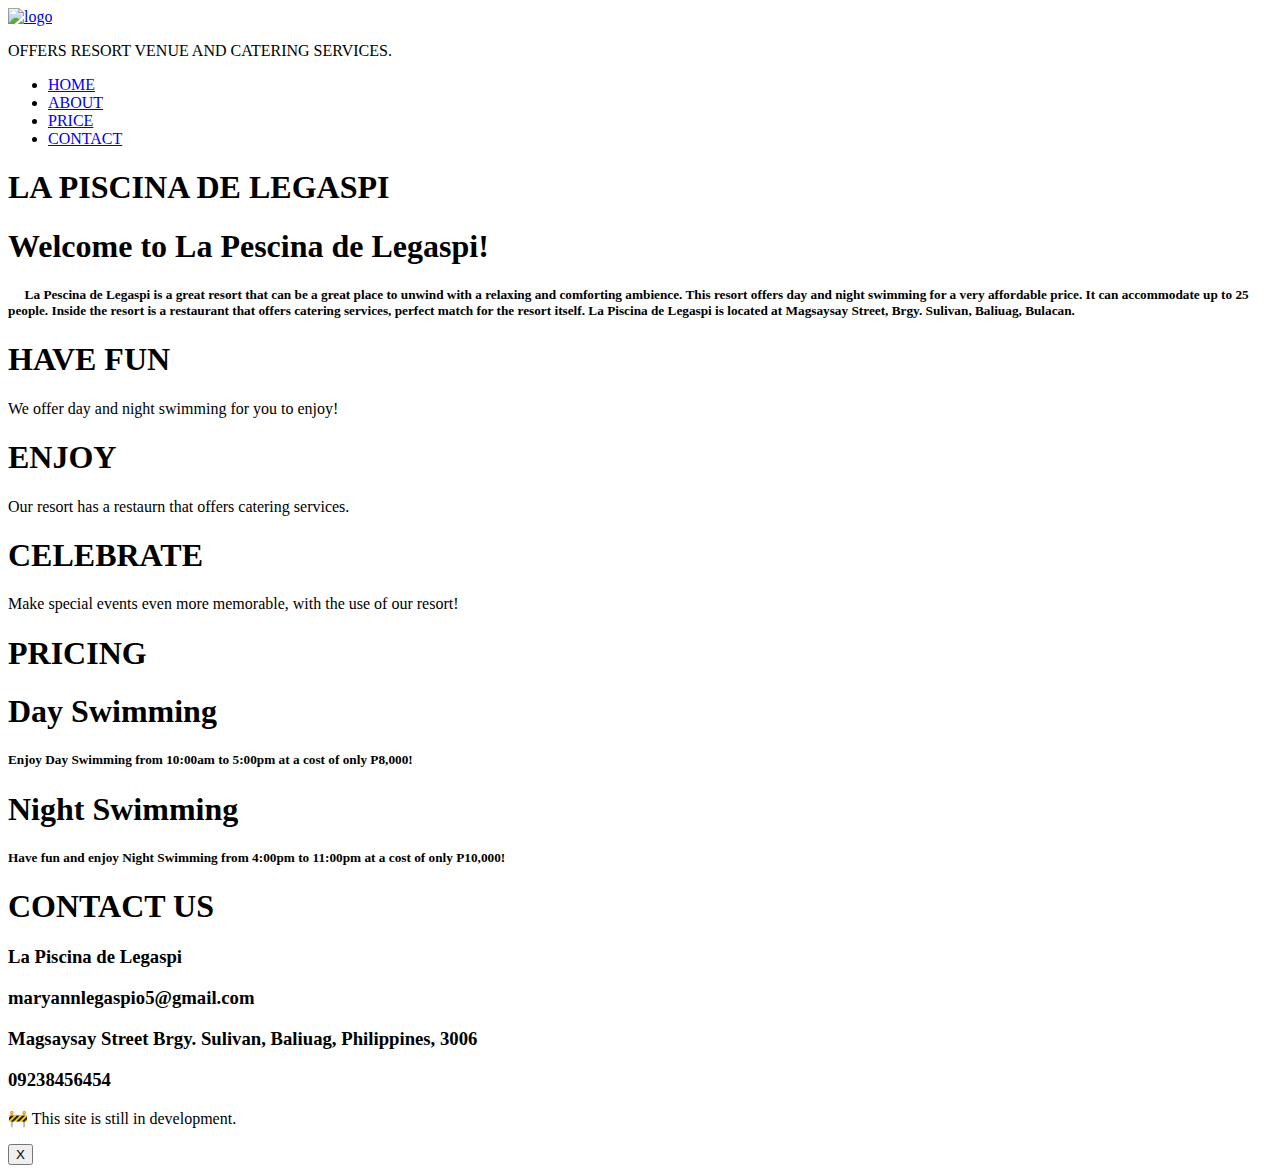
==== main.html @ aea916d8 "Add files via upload" ====
<!DOCTYPE html>
    <head>
        <title>money</title>
        <link rel="stylesheet" href="styles/main.css">

        <script src="script.js"></script>
    </head>
    <body class="mainbody">


        <header class="navbar" id="navbar">
            <a href="index.html"><img class="logo" src="images/logo.jpg" alt="logo"/></a>
            <p class="desc" id="desc">OFFERS RESORT VENUE AND CATERING SERVICES.</p>
            <ul>
                <Li><a href="#navbar">HOME</a></Li>
                <li><a href="#ABOUT">ABOUT</a></li>
                <li><a href="#PRICE">PRICE</a></li>
                <li><a href="#CONTACT">CONTACT</a></li>
            </ul>
        </header>

       <div class="startup" id="startup">
            <h1>LA PISCINA DE LEGASPI</h1>
       </div>

            <div class="maincontent">
                <div class="ABOUT" id="ABOUT">
                    <div class="ABOUT-CONTENT" class="ABOUT-COVER">
                        <h1 class="ABOUT-CONTENT" id="ABOUT-CONTENT">Welcome to La Pescina de Legaspi!</h1>
                        <h5 class="ABOUT-CONTENT" id="ABOUT-CONTENT">     La Pescina de Legaspi is a great resort that can be a great place to unwind with a relaxing and comforting ambience. This resort offers day and night swimming for a very affordable price. It can accommodate up to 25 people. Inside the resort is a restaurant that offers catering services, perfect match for the resort itself. La Piscina de Legaspi is located at Magsaysay
                            Street, Brgy. Sulivan, Baliuag, Bulacan.</h5>
                    </div>
                    <!--
                    -->
                </div>
                <div class="PREVIEW" id="PREVIEW">
                    <div class="PREVIEW-CONTENT" id="PREVIEW-CONTENT">
                        <div class="PREVIEW-CONTENT-CONTAINER" id="PREVIEW-CONTENT-CONTAINER">
                            <div class="box">
                                <div class="imgs" id="img1"></div>
                                <h1>HAVE FUN</h1>
                                <p>We offer day and night swimming for you to enjoy!</p>
                            </div>
                            <div class="box">
                                <div class="imgs" id="img2"></div>
                                <h1>ENJOY</h1>
                                <p>Our resort has a restaurn that offers catering services.</p>
                            </div>
                            <div class="box">
                                <div class="imgs" id="img3"></div>
                                <h1>CELEBRATE</h1>
                                <p>Make special events even more memorable, with the use of our resort!</p>
                        </div>
                        <div class="PREVIEW-CONTENT-DESCRIPTION" id="PREVIEW-CONTENT-DESCRIPTION">
                            
                        </div>
                    </div>
                </div>
                <div class="PRICE" id="PRICE">
                    <div class="PRICE-CONTENT">
                        <h1 class="price-header">PRICING</h1>
                        <div class="PriceBox" id="DayBox">
                            <h1 class="price-status">Day Swimming</h1>
                            <h5 class="price-desc">Enjoy Day Swimming from 10:00am to 5:00pm at a cost of only P8,000!</h5>
                        </div>
                       <div class="PriceBox" id="NightBox">
                            <h1 class="price-status">Night Swimming</h1>
                            <h5 class="price-desc">Have fun and enjoy Night Swimming from 4:00pm to 11:00pm at a cost of only P10,000!</h5>
                       </div>
                    </div>
                       <!-- <p>Pricing: 
                            Day swimming (10:00am-5:00pm)
                            P8,000
                            Night swimming (4:00pm-11:00pm)
                            P10,000
                            They also offer catering services which can be inquired in their page
                        </p>-->
                </div>
                <div class="CONTACT" id="CONTACT">
                    <h1 class="CONTACT-HEADER">
                        CONTACT US
                    </h1>
                    <h3 class="CONTACT-FACEBOOKPAGE">La Piscina de Legaspi</h3>
                    <h3 class="CONTACT-EMAIL">maryannlegaspio5@gmail.com</h3>
                    <h3 class="CONTACT-LOCATION">Magsaysay Street Brgy. Sulivan, Baliuag,
                        Philippines, 3006</h3>
                    <h3 class="CONTACT-NUMBER">09238456454</h3>
                    
                </div>
            </div>

       </div>
       <div class="warndisplay" id="warndisplay">
            <p>🚧 This site is still in development.</p>
            <button type="button" onclick="closewarn()">X</button>
       </div>
    </body>
</html>
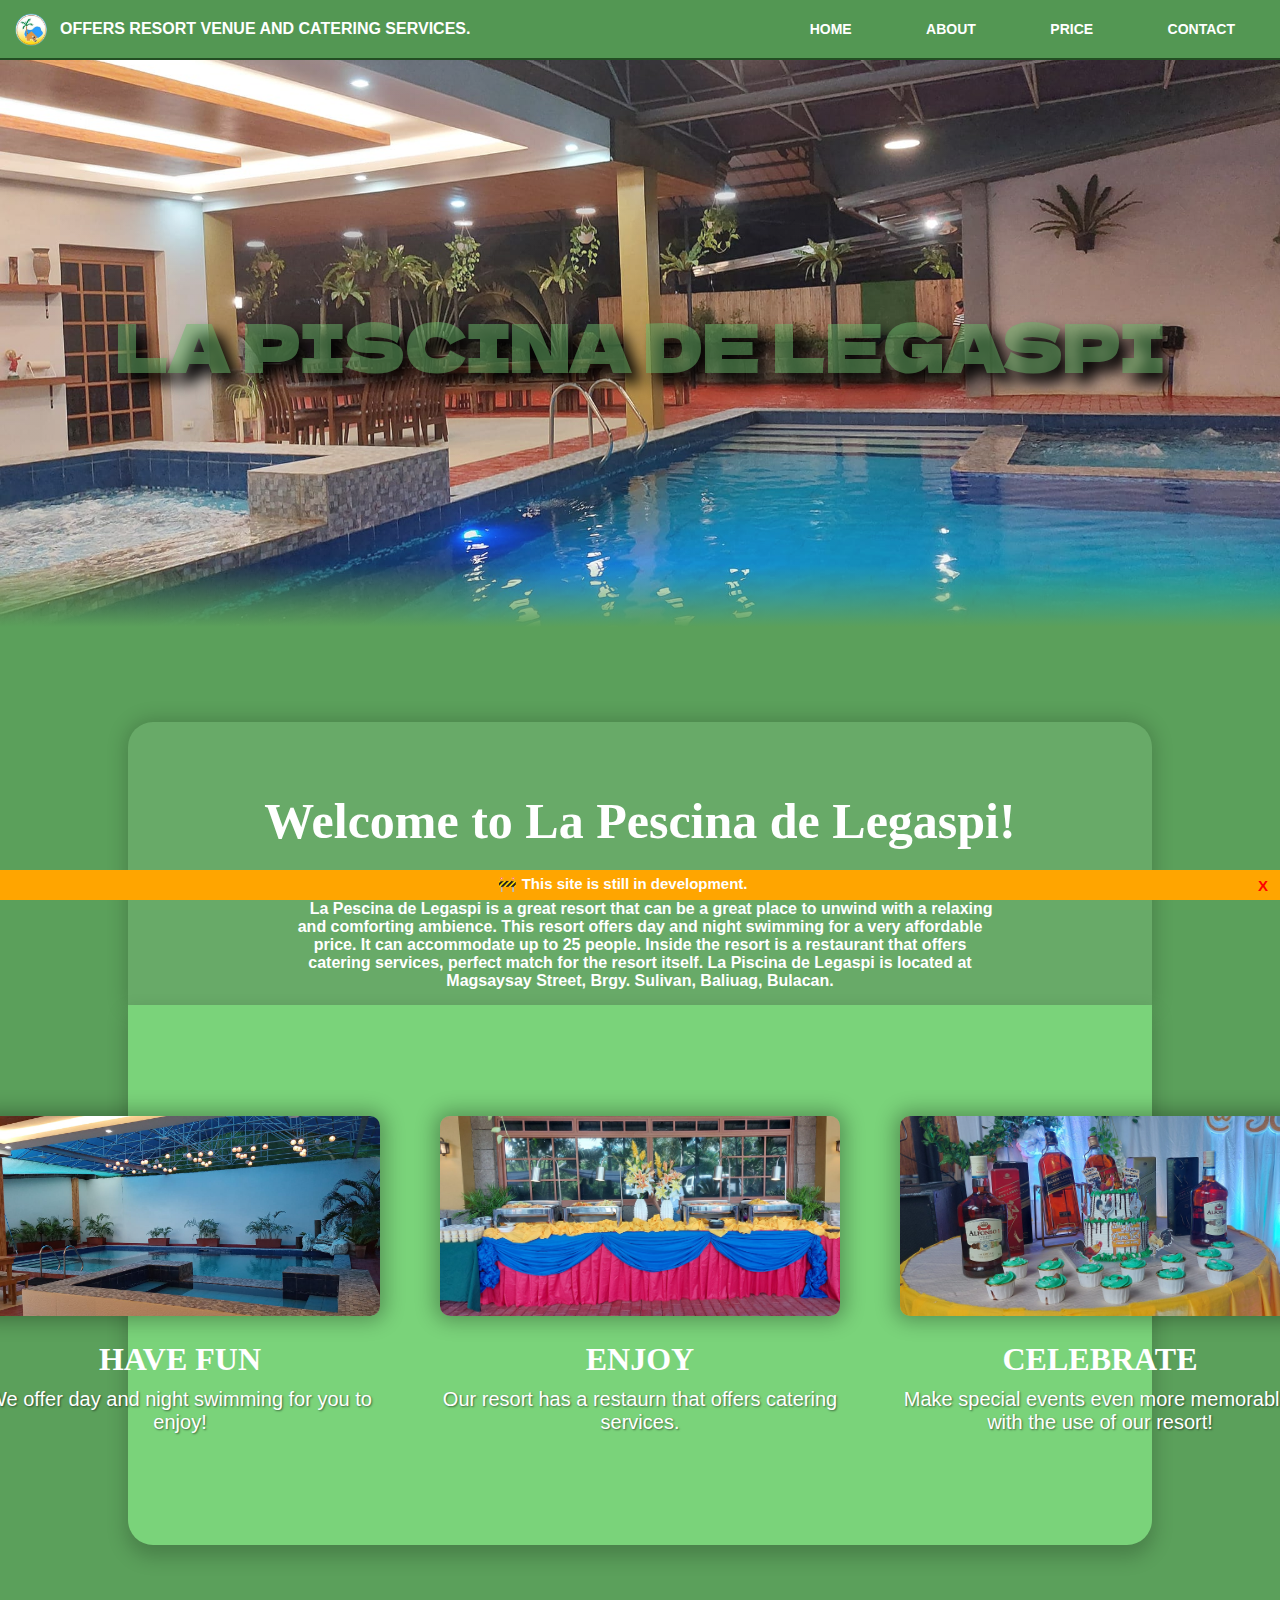
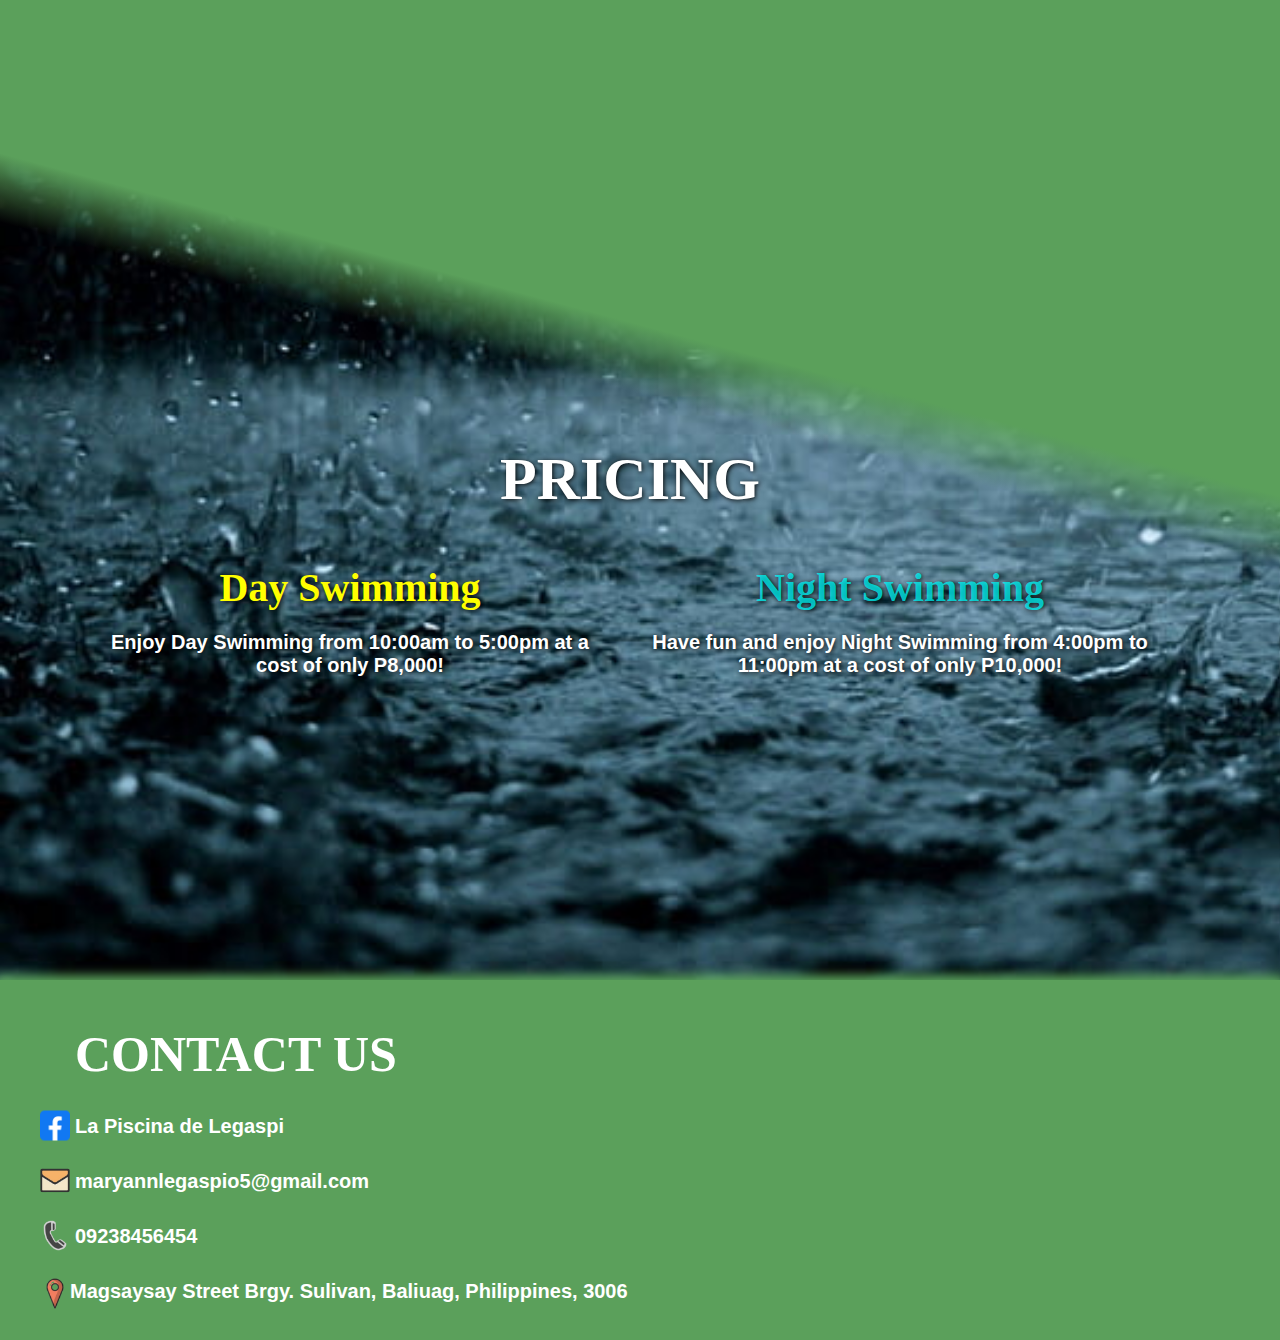
==== commit 58f5131a: "Add files via upload" ====
--- a/main.html
+++ b/main.html
@@ -80,11 +80,13 @@
                     <h1 class="CONTACT-HEADER">
                         CONTACT US
                     </h1>
-                    <h3 class="CONTACT-FACEBOOKPAGE">La Piscina de Legaspi</h3>
-                    <h3 class="CONTACT-EMAIL">maryannlegaspio5@gmail.com</h3>
-                    <h3 class="CONTACT-LOCATION">Magsaysay Street Brgy. Sulivan, Baliuag,
-                        Philippines, 3006</h3>
-                    <h3 class="CONTACT-NUMBER">09238456454</h3>
+                    <ul>
+                        <li><a href="https://www.facebook.com/LaPiscinaDeLegaspi" target="_blank" class="CONTACT-FACEBOOKPAGE" >La Piscina de Legaspi</a></li>
+                        <li><a href="mailto:mailto:maryannlegaspi05@gmail.com" target="_blank" class="CONTACT-EMAIL">maryannlegaspio5@gmail.com</a></li>
+                        <li><a href="tel:09238456454" target="_blank" class="CONTACT-NUMBER">09238456454</a></li>
+                        <li><a href="https://maps.app.goo.gl/9s4uZCNL5eL7QgUP9" target="_blank" class="CONTACT-LOCATION">Magsaysay Street Brgy. Sulivan, Baliuag,
+                            Philippines, 3006</a></li>
+                    </ul>
                     
                 </div>
             </div>
--- a/styles/main.css
+++ b/styles/main.css
@@ -0,0 +1,465 @@
+/*              MAIN HTML CSS                     */
+@import url('https://fonts.googleapis.com/css2?family=Dela+Gothic+One&display=swap');
+
+html, body{
+    scroll-behavior: smooth !important;
+}
+*{
+    margin: 0;
+    padding: 0;
+    font-family: sans-serif;
+}
+
+.mainbody{
+    background-color: rgb(207, 207, 207);
+}
+
+header{
+    width: 100%; 
+    height: 60px;
+    background-color: rgb(83, 151, 83);
+    overflow: hidden;
+    position: relative;
+    z-index: 1;
+}
+
+header::after{
+    content: '';
+    height: 2px;
+    width: 100%;
+    position: absolute;
+    bottom: 0;
+    left: 0;
+    background-color: rgb(35, 78, 35);
+}
+
+.logo{
+    width: 40px;
+    margin: 10px;
+    background: transparent;
+}
+
+.desc{
+    display: inline;
+    position: absolute;
+    text-decoration: none;
+    font-size: 16px;
+    font-family: Arial, Helvetica, sans-serif;
+    font-weight: bold;
+    color: white;
+    padding: 20px 0;
+    
+}
+
+.startup{
+    /*background-color: rgb(56, 134, 56);*/
+    /*background: linear-gradient(rgba(0,0,0,0.5),rgba(0,0,0,0.5)),url(../images/la-piscina2.jpg);
+    */width: 100%;
+    background-image: linear-gradient(rgba(255, 255, 255, 0.075) 80%, rgb(91, 160, 91) 90%),url(../images/la-piscina2.jpg);
+    height: 70vh;/*orig 65*/
+    background-position: center;
+    background-size: cover;
+    position: relative;
+}
+/*
+.startup::after{
+    content: '';
+    height: 10px;
+    width: 100%;
+    position: absolute;
+    bottom: 0;
+    left: 0;
+    background-color: rgb(83, 156, 83);
+}*/
+
+.startup h1{
+    width: 100%;
+    position: absolute;
+    top: 45%;
+    transform: translateY(-50%);
+    text-align: center;
+    color: rgba(107, 184, 107, 0.5);
+    font-size: 65px;
+    text-shadow: 10px 10px 15px black;
+    font: bold;
+    text-transform: capitalize;
+    font-family: 'Dela Gothic One', sans-serif;
+}
+
+ul{
+    float: right;
+    margin: 0 10px;
+}
+
+ul li{
+    list-style: none;
+    display: inline-block;
+    margin: 20px 0;
+}
+
+ul li a{
+    text-decoration: none;
+    font-size: 14px;
+    font-family: Arial, Helvetica, sans-serif;
+    font-weight: bold;
+    color: white;
+    margin: 0 5px;
+    background-color: rgba(230, 230, 230, 0);
+    padding: 10px 30px;
+    border-radius: 10px;
+    transition: 0.5s;
+}
+
+ul li a:hover{
+    background-color: rgba(230, 230, 230, 0.1);
+}
+
+.maincontent{
+    width: 100%;
+    height: auto;
+}
+
+
+/*
+.maincontent div::after{
+    content: '';
+    height: 10px;
+    width: 100%;
+    position: absolute;
+    bottom: 0;
+    left: 0;
+    background-color: rgb(0, 0, 0,0.5);
+}*/
+
+.ABOUT{
+    background-color: rgb(91, 160, 91);
+    height: 35vh !important;
+}
+
+.ABOUT div{
+    position: relative;
+    left: 10%;
+    top: 10%; /*orig 20%*/
+    width: 80%;
+    height: 90%;
+    background-color: rgb(104, 170, 104);
+    border-top-left-radius: 25px;
+    border-top-right-radius: 25px;
+    box-shadow: 0 0 20px 2px rgba(0, 0, 0, 0.2);
+}
+
+
+.ABOUT-CONTENT h1{
+    text-align: center;
+    font-size: 25px;
+    color: white;
+    font-family: cursive;
+    font-size: 50px;
+    padding-top: 70px;
+    font: bolder;
+}
+
+.ABOUT-CONTENT h5{
+    text-align: center;
+    color: white;
+    margin-left: 15%;
+    margin-right: 15%;
+    margin-top: 50px;
+    font-size:16px;
+}
+
+.PREVIEW{
+    background-color: rgb(91, 160, 91);
+    height: 60vh !important;
+}
+
+.PREVIEW-CONTENT{
+    position: relative;
+    left: 10%;
+    width: 80% !important;
+    height: 100%;
+    background-color: rgb(122, 211, 122);
+    border-bottom-left-radius: 25px;
+    border-bottom-right-radius: 25px;
+    box-shadow: 0 10px 20px 2px rgba(0, 0, 0, 0.2);
+}
+
+.PREVIEW-CONTENT-CONTAINER{
+    position: relative;
+    top: 50%;
+    transform: translateY(-50%);
+    height: auto;
+    width: 100%;
+    display: flex;
+    flex-direction: row;
+    justify-content: center;
+}
+
+.box{
+    width: 400px;
+    height: auto;
+    margin: 0 30px;
+}
+
+.imgs{
+    width: 400px;
+    height: 200px;
+    background-size: cover;
+    box-shadow: 0 0 20px 5px rgba(0, 0, 0, 0.3);
+    border-radius: 10px;
+    transition: 1s;
+}
+
+.imgs:hover{
+    transform: scale(1.5);
+    z-index: 2;
+}
+
+#img1{
+    background-image: url(../images/Have-fun.jpg);
+}
+#img2{
+    background-image: url(../images/Enjoy.jpg);
+}
+#img3{
+    background-image: url(../images/Celebrate.jpg);
+}
+
+.box{
+    text-align: center;
+    color: white;
+}
+
+.box h1{
+    margin-top: 25px;
+    font-family: cursive;
+}
+
+.box p{
+    text-align: center;
+    color: white;
+    margin-top: 10px;
+    font-size:20px;
+    text-shadow: 1px 1px 2px rgba(0, 0, 0, 0.5);
+}
+
+/*
+.ABOUT h1{
+    font-size: 80px;
+    color: #fff;
+    background-color: rgba(0, 0, 0, 0.25);
+    position: absolute;
+    top: 50%;
+    left: 50%;
+    padding: 20px;
+    transform: translate(-50%,-50%);
+    text-align: center;
+    border: 15px solid white;  
+}*/
+
+
+
+.PRICE{
+ 
+    background-image: linear-gradient(15deg, rgba(255, 255, 255, 0) 55%, rgb(91, 160, 91) 60%), url(../images/pricebg.png);
+    background-size: cover;
+    height: 115vh;
+    width: 100%;
+}
+
+.PRICE-CONTENT *{
+    text-shadow: 1px 1px 5px black;
+}
+
+.PriceBox{
+    display: block;
+    text-align: center;
+    position: relative;
+    width: 500PX !important;
+    height: auto;
+}
+
+#DayBox{
+    margin-top: 50px;
+    left: 100px;
+}
+
+#DayBox h1{
+    color: yellow;
+    
+}
+
+
+#NightBox{
+    transform: translateY(-100%);
+    left: 650px;
+}
+
+#NightBox h1{
+    color: rgba(0, 255, 255, 0.74);
+}
+
+.price-header{
+    color: white;
+    font-family: cursive;
+    display: block;
+    padding-top: 500px;
+    padding-left: 500px;
+    font-size: 60px;
+}
+
+.price-status{
+    color: white;
+    font-size: 40px;
+    font-family: cursive;
+}
+
+.price-desc{
+    color: white;
+    padding-top: 20px;
+    font-size: 20px;
+}
+
+.CONTACT{
+    background-color: rgb(91, 160, 91);
+    height: 40vh;
+    width: 100%;
+    box-shadow: 0 0 10px 5px rgba(91, 160, 91);
+    color:white;
+}
+
+
+.CONTACT-HEADER{
+    font-family: cursive;
+    font-size: 50px;
+    margin-left: 75px;
+    padding-top: 45px;
+}
+
+.CONTACT ul{
+    float: left;
+}
+
+.CONTACT ul li{
+    display: block;
+    list-style: none;
+    margin-left: 20px;
+    position: relative;
+}
+
+.CONTACT ul li a{
+    text-decoration: none;
+    font-size: 20px;
+    font-family: Arial, Helvetica, sans-serif;
+    font-weight: bold;
+    color: white;
+    margin: 30px 0;
+    padding: 2px 10px;
+    border-radius: 10px;
+    transition: 0.5s;
+}
+
+.CONTACT ul li a:hover{
+    color: rgb(175, 251, 255);
+}
+
+
+.CONTACT-FACEBOOKPAGE::before{
+    content: "";
+    display: inline-block;
+    width: 30px;
+    height: 30px;
+    background: url(../images/facebook.png);
+    background-size: contain;
+    margin-right: 5px;
+    margin-left: 0;
+    transform: translateY(25%);
+}
+
+.CONTACT-EMAIL::before{
+    content: "";
+    display: inline-block;
+    width: 30px;
+    height: 30px;
+    background: url(../images/email.png);
+    background-size: contain;
+    margin-right: 5px;
+    margin-left: 0;
+    transform: translateY(25%);
+}
+
+
+
+.CONTACT-NUMBER{
+    left: 50px;
+}
+
+.CONTACT-NUMBER::before{
+    content: "";
+    display: inline-block;
+    width: 30px;
+    height: 30px;
+    background: url(../images/telephone.png);
+    background-size: contain;
+    margin-right: 5px;
+    margin-left: 0;
+    transform: translateY(25%);
+}
+
+.CONTACT-LOCATION::before{
+    content: "";
+    display: inline-block;
+    width: 30px;
+    height: 30px;
+    background: url(../images/location.png);
+    background-size: contain;
+    margin-right: 0;
+    margin-left: 0;
+    transform: translateY(35%);
+}
+
+/* WARN DISPLAY */
+
+
+.warndisplay{
+    display: inline-block;
+    width: 100%;
+    height: 20px;
+    position: fixed;
+    z-index: 1;
+    left: 0;
+    bottom: 0;
+    background-color: orange;
+    font-family: Arial, Helvetica, sans-serif;
+    font-weight: bold;
+    color: white;
+    text-align: center;
+    padding: 5px 0;
+}
+
+.warndisplay p{
+   display: inline;
+    font-size: 15px;
+    font: bold;
+}
+
+.warndisplay button{
+    float: right;
+    margin: 0;
+    border: 0 transparent;
+    font: bold;
+    font-size: 15px;
+    width: 20px;
+    padding: 0;
+    text-align: center;
+    margin: 2px 7px;
+    font-weight: bold;
+    color: rgb(255, 0, 0);
+    cursor: pointer;
+    position: relative;
+    background-color: transparent;
+}
+
+.warndisplay button:hover{
+    background-color: rgb(255, 179, 39)
+}